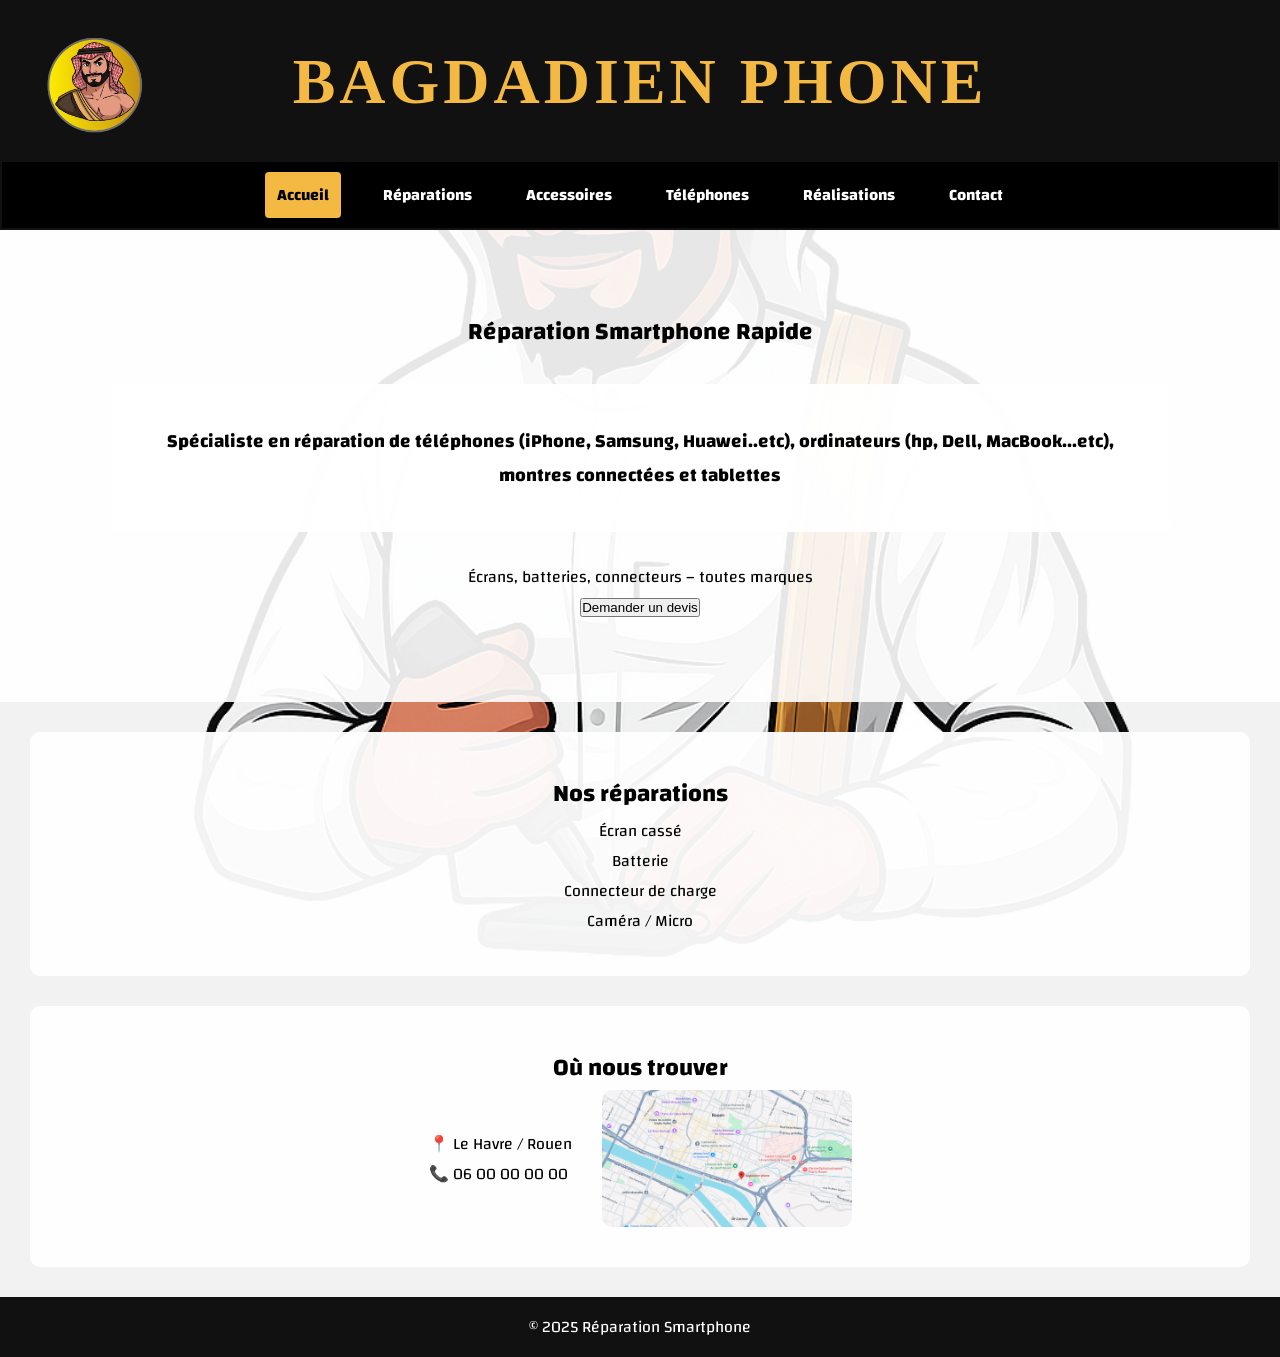
==== index.html @ 6d95dff3 "Premier commit" ====
<!DOCTYPE html>
<html lang="fr">
<head>
  <meta charset="UTF-8">
  <title>Réparation Smartphone</title>
  <meta name="viewport" content="width=device-width, initial-scale=1.0">
  <link rel="stylesheet" href="style.css">
</head>

<body>

<header>
  <!-- PARTIE LOGO + NOM -->
  <div class="header-top">
    <img src="logo1.png" alt="Logo bagdadienphone" class="logo">
    <link href="https://fonts.googleapis.com/css2?family=Changa:wght@400;600;700&family=Cairo:wght@300;400;600&display=swap" rel="stylesheet">
    <h1 class="site-title">BAGDADIEN PHONE</h1>
  </div>

  <!-- MENU -->
  <nav class="main-nav">
    <a href="index.html" class="active">Accueil</a>
    <a href="reparation.html">Réparations</a>
    <a href="#">Accessoires</a>
    <a href="#">Téléphones</a>
    <a href="#">Réalisations</a>
    <a href="contact.html">Contact</a>
  </nav>

</header>

<!-- ACCUEIL -->
<section id="accueil" class="hero">
  <h1>Réparation Smartphone Rapide</h1>
  <section class="section h2">  
  <h3> Spécialiste en réparation de téléphones (iPhone, Samsung, Huawei..etc), ordinateurs (hp, Dell, MacBook...etc), montres connectées et tablettes</h3>
  </section>
  <p>Écrans, batteries, connecteurs – toutes marques</p>
  <button>Demander un devis</button>
</section>

<!-- REPARATION -->
<section id="reparation" class="section">
  <h2>Nos réparations</h2>
  <div class="cards">
    <div class="card">Écran cassé</div>
    <div class="card">Batterie</div>
    <div class="card">Connecteur de charge</div>
    <div class="card">Caméra / Micro</div>
  </div>
</section>


  </div>
</section>

<!-- CONTACT -->
<section id="contact" class="section contact">
   <h2>Où nous trouver</h2>
  <div class="contact-content">
    <img src="localisation_rouen.png" alt="Localisation Rouen" class="contact-image">

    <div class="contact-text">
      <p>📍 Le Havre / Rouen</p>
      <p>📞 06 00 00 00 00</p>
    </div>
  </div>
 
</section>

<footer>
  <p>© 2025 Réparation Smartphone</p>
</footer>

<script src="script.js"></script>
</body>
</html>
---- style.css ----
* {
  margin: 0;
  padding: 0;
  box-sizing: border-box;
}

body {
  font-family: Changa, sans-serif;
  background-image: url("fond.png");
  background-repeat: no-repeat;
  background-position: center;
  background-size: 1300px;
  background-attachment: fixed;
  background-color: #f2f2f2;
}
/* ===== HEADER COMPLET ===== */
.top-header {
  background-color: #3949ab; /* bleu */
  color: white;
}
.site-title {
  font-family: 'El Messiri';  /* écriture arabe */
  font-size: 64px;                    /* taille */
  font-weight: 700;                   /* épaisseur */
  color: #f4b942;                     /* couleur */
  letter-spacing: 4px;                /* espacement */
}

/* LOGO + TEXTE */
.header-top {
  position: relative;
  display: flex;
  align-items: center;
  height: 160px;
  padding-left: 20px;
}

.logo {
  height: 140px;
  margin-right: 480px;
}

.site-title {
  position: absolute;
  left: 50%;
  transform: translateX(-50%);
  
  font-family: 'El Messiri';
  font-size: 64px;
  font-weight: 700;
  color: #f4b942;
  letter-spacing: 4px;
  white-space: nowrap;
}


/* MENU */
.main-nav {
  display: flex;
  justify-content: center;
  background-color: #000000;
  padding: 10px 0;
}

.main-nav a {
  color: white;
  text-decoration: none;
  margin: 0 15px;
  padding: 8px 12px;
  font-weight: bold;
}

.main-nav a:hover {
  background-color: #f4b942;
  color: black;
  border-radius: 4px;
}

.main-nav .active {
  background-color: #f4b942;
  color: black;
  border-radius: 4px;
}

header {
  background: #111;
  padding: 2px 2px ;
}

nav {
  display: flex;
  justify-content: space-between;
}

.logo {
  color: white;
  font-weight: bold;
}

.menu a {
  color: white;
  margin-left: 15px;
  text-decoration: none;
}

.hero {
  padding: 80px;
  text-align: center;
  background: rgba(255,255,255,0.9);
}

.section {
  margin: 30px;
  padding: 40px;
  background: rgba(255,255,255,0.95);
  border-radius: 10px;
  text-align: center;
}

/* ===== GRILLE IPHONE ===== */
.iphone-grid {
  display: grid;
  grid-template-columns: repeat(auto-fill, minmax(180px, 1fr));
  gap: 30px;
  padding: 30px;
}

.iphone-card {
  text-align: center;
  cursor: pointer;
}

.iphone-card img {
  width: 140px;
  height: 220px;              /* hauteur FIXE */
  object-fit: contain;        /* garde les proportions */
  margin-bottom: 10px;
}


.iphone-card h3 {
  font-size: 16px;
  color: #1a3cff;
  margin-bottom: 10px;
}

.iphone-card button {
  background: transparent;
  border: 1px solid #999;
  padding: 8px 15px;
  cursor: pointer;
  transition: all 0.3s ease;
}

.iphone-card button:hover {
  background: #000;
  color: #fff;
}



/* ça c'est le titre H2 */


/* ca cest la partie ou nous trouver */
.contact-content {
  display: flex;
  align-items: center;
  justify-content: center;
  gap: 30px;
  flex-direction: row-reverse; /* 👈 image à gauche, texte à droite */
  flex-wrap: wrap;
}

.contact-text {
  text-align: left;
}

.contact-image {
  width: 250px;   /* ajuste ici */
  max-width: 100%;
  border-radius: 10px;
}
/* cfinits ici */
footer {
  background: #111;
  color: white;
  text-align: center;
  padding: 15px;
}
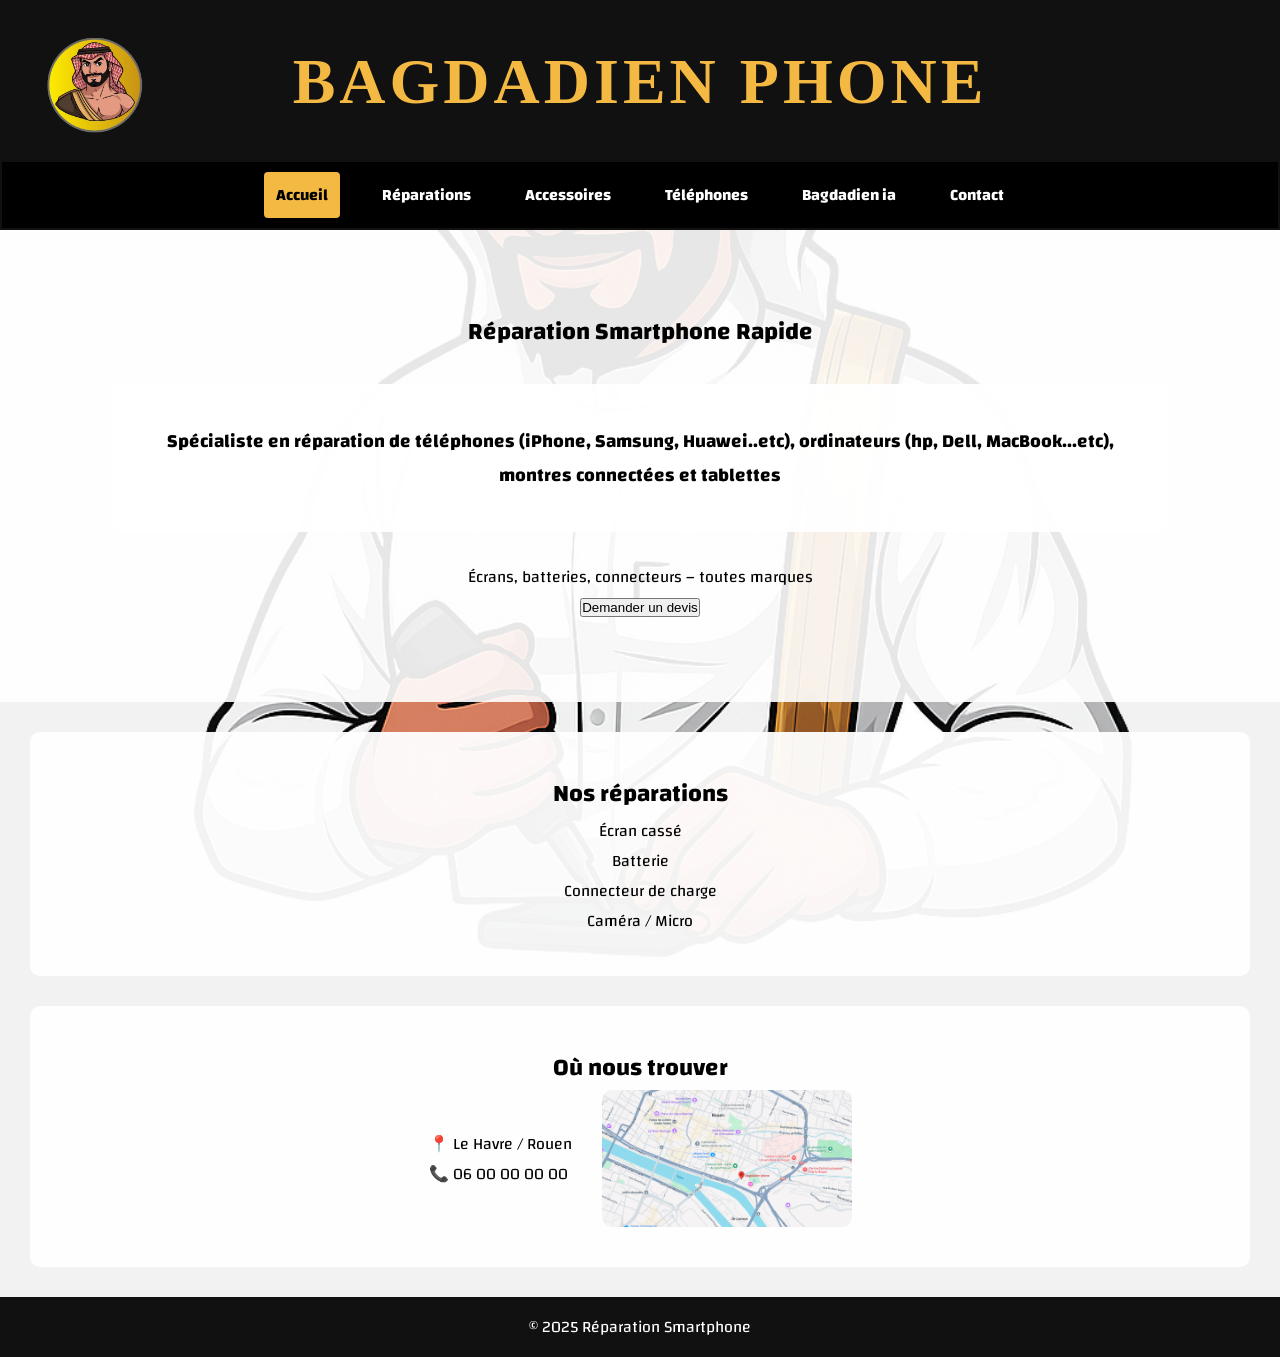
==== commit e02e6843: "page ia" ====
--- a/index.html
+++ b/index.html
@@ -23,7 +23,7 @@
     <a href="reparation.html">Réparations</a>
     <a href="#">Accessoires</a>
     <a href="#">Téléphones</a>
-    <a href="#">Réalisations</a>
+    <a href="ia.html">Bagdadien ia</a>
     <a href="contact.html">Contact</a>
   </nav>
 
--- a/style.css
+++ b/style.css
@@ -117,7 +117,7 @@
   text-align: center;
 }
 
-/* ===== GRILLE IPHONE ===== */
+/*  GRILLE IPHONE  */
 .iphone-grid {
   display: grid;
   grid-template-columns: repeat(auto-fill, minmax(180px, 1fr));
@@ -188,3 +188,34 @@
   text-align: center;
   padding: 15px;
 }
+
+/* bloque des prix html/java */
+
+#modal-overlay {
+  display: none;
+  position: fixed;
+  top: 0; left: 0;
+  width: 100%; height: 100%;
+  background: rgba(0,0,0,0.6);
+  z-index: 999;
+  justify-content: center;
+  align-items: center;
+}
+#modal-overlay.active {
+  display: flex;
+}
+#modal-box {
+  background: white;
+  border-radius: 12px;
+  padding: 30px;
+  min-width: 300px;
+  position: relative;
+}
+#modal-close {
+  position: absolute;
+  top: 10px; right: 15px;
+  background: none;
+  border: none;
+  font-size: 20px;
+  cursor: pointer;
+}
